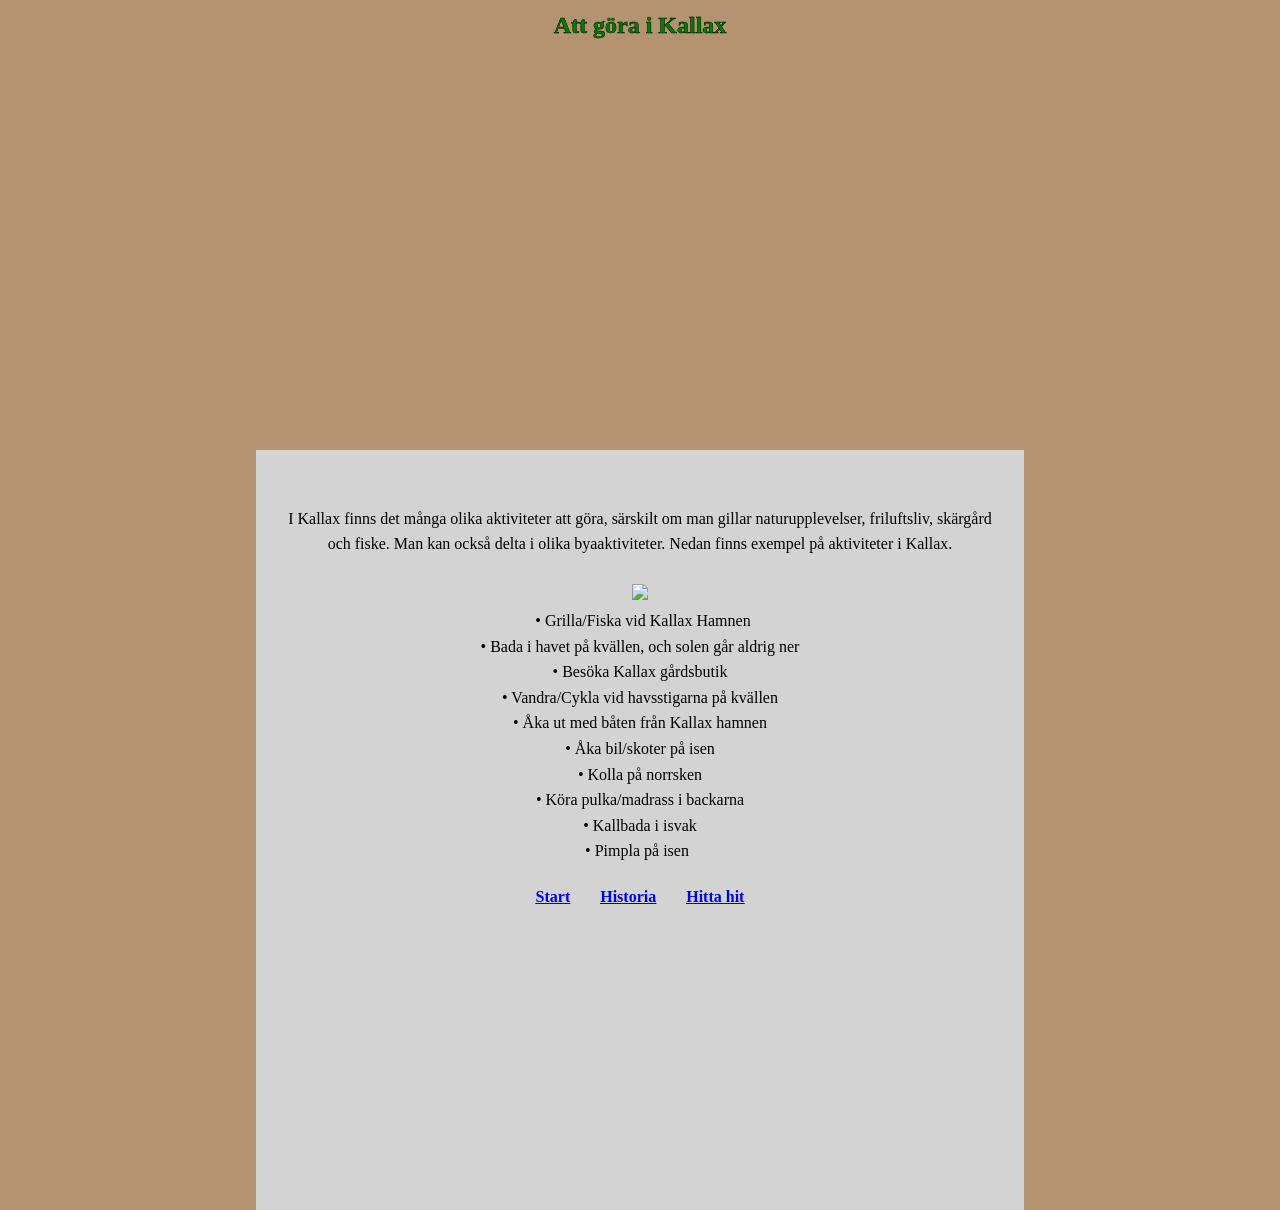
==== attgora.html @ 015e5c8f "Add files via upload" ====
<!doctype html>
<html>
    <head>
        <title></title>
        <link rel="stylesheet" href="attgora.css">
    </head>
    <body>
     <div id="center">
        <header>
            <h2>Att göra i Kallax</h2>
        </header>
        <main>
            <br>
            I Kallax finns det många olika aktiviteter att göra, särskilt om man gillar naturupplevelser, friluftsliv,
            skärgård och fiske. Man kan också delta i olika byaaktiviteter. Nedan finns exempel på 
            aktiviteter i Kallax. <br><br>

            <img src="Bilder/Flerabilder.jpg"><br>

            <d>• Grilla/Fiska vid Kallax Hamnen
            <br>• Bada i havet på kvällen, och solen går aldrig ner
            <br>• Besöka Kallax gårdsbutik
            <br>• Vandra/Cykla vid havsstigarna på kvällen
            <br>• Åka ut med båten från Kallax hamnen
            <br>• Åka bil/skoter på isen
            <br>• Kolla på norrsken
            <br>• Köra pulka/madrass i backarna
            <br>• Kallbada i isvak
            <br>• Pimpla på isen
            </d>
            <br>
            <nav>
                <a href="index.html">Start</a>
                <a href="historia.html">Historia</a>
                <a href="hittahit.html">Hitta hit</a>
            </nav>
            <div class="container">
            </div>
        </main>
    </div>
</body>
</html>
---- attgora.css ----
*{
    margin: 0px;
    padding: 0px;
}
body{
    background-color: #b49371;
    font-family: serif, sans-serif; 
    font-size: 16px;
    line-height: 1.6; 
    color: black;
}
header{
    background-image: url("Bilder/Kor240820.jpg");
    background-size: cover;
    background-position: top;
    height: 450px;
}

#center{
    width: 60%;
    margin: 0 auto;
}

nav{
    display: flex;
    justify-content: center;
    gap: 30px;
    padding: 20px;
    font-weight: bold; 
    text-decoration: underline; 
    flex-wrap: wrap;
}

h2{
    text-decoration: none;
    color: green;
    -webkit-text-stroke: 0.5px black;
    padding: 6px;
    font-family: Georgia, serif; 
    text-align: center;
}
main{
    background-color: lightgrey;   
    text-align: center;
    height: 700px;
    padding: 30px;
}

d{
    text-decoration: none;
    color: black;
    padding: 6px;
    text-align: center;
}

img{
    width: 90%;
    height: auto;
}
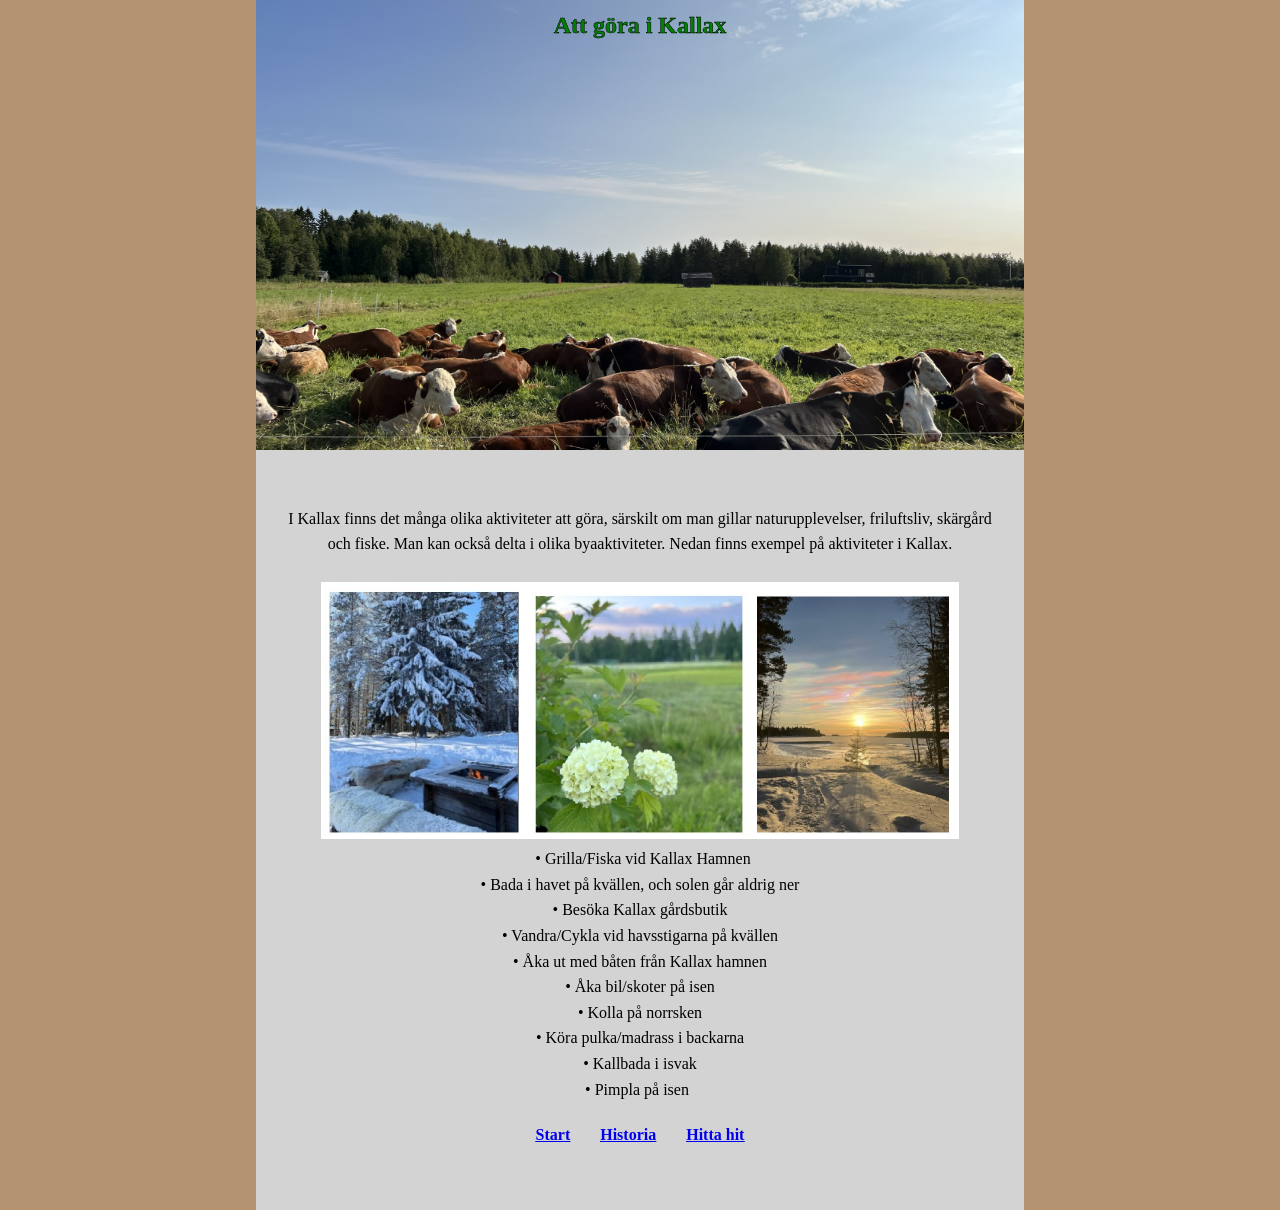
==== commit 9a8a5d1a: "Update attgora.html" ====
--- a/attgora.html
+++ b/attgora.html
@@ -3,6 +3,7 @@
     <head>
         <title></title>
         <link rel="stylesheet" href="attgora.css">
+        
     </head>
     <body>
      <div id="center">
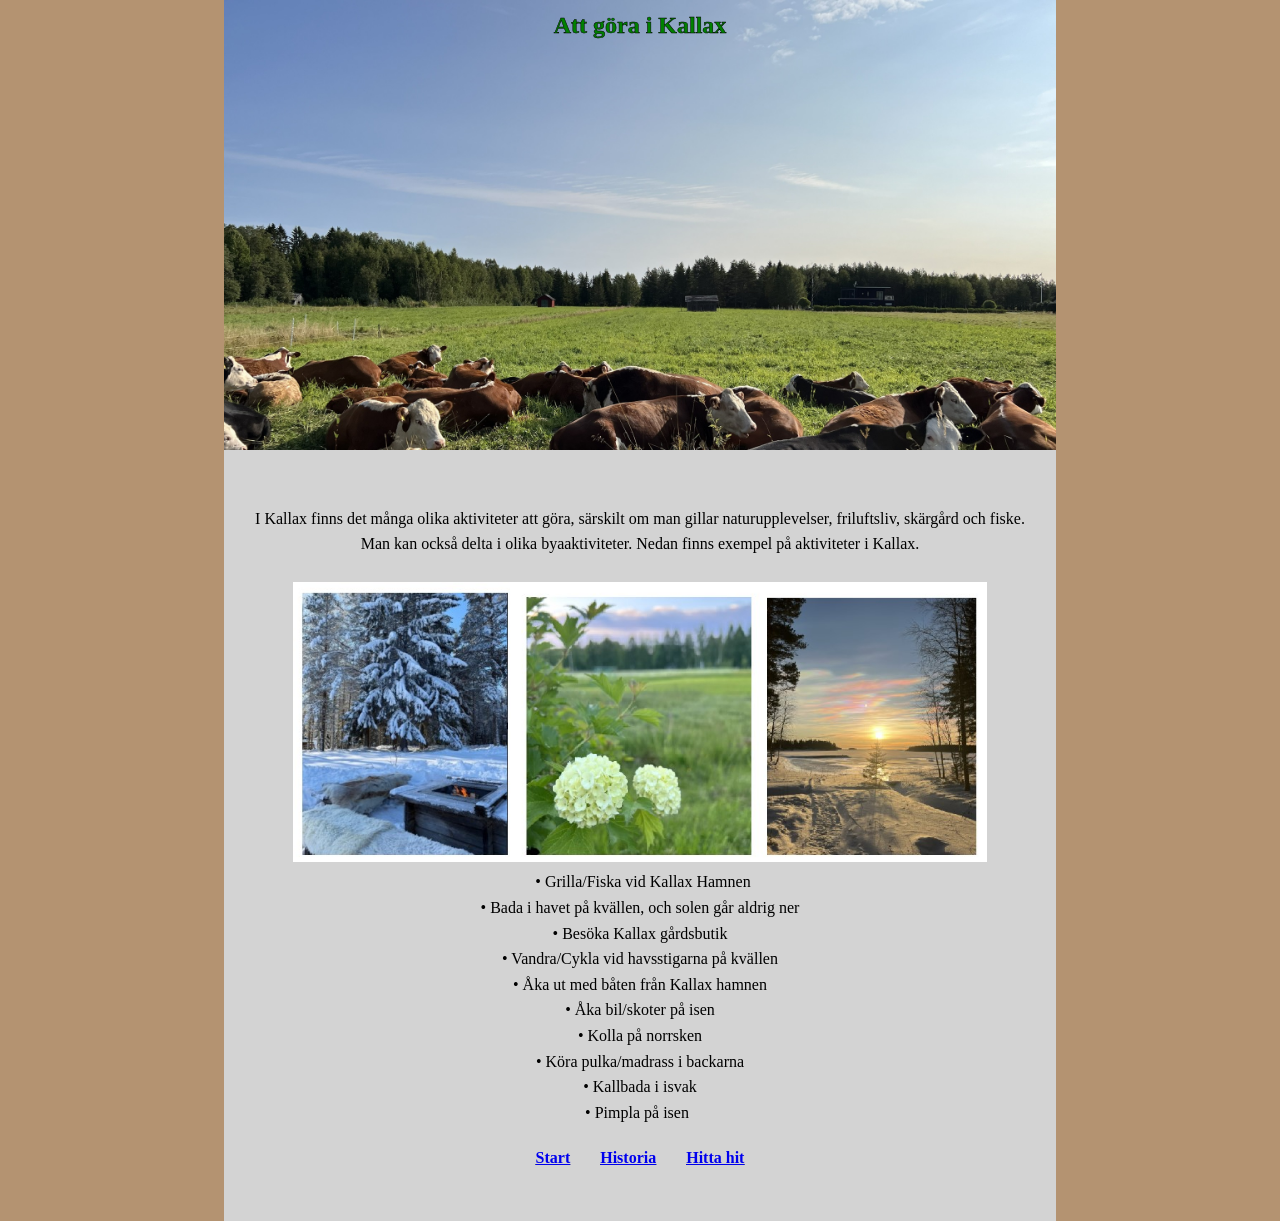
==== commit cbbd6d70: "Add files via upload" ====
--- a/attgora.html
+++ b/attgora.html
@@ -1,9 +1,8 @@
 <!doctype html>
-<html>
+<html lang="Sweden">
     <head>
-        <title></title>
+        <title>Aktiviteter i Kallax</title>
         <link rel="stylesheet" href="attgora.css">
-        
     </head>
     <body>
      <div id="center">
@@ -16,7 +15,7 @@
             skärgård och fiske. Man kan också delta i olika byaaktiviteter. Nedan finns exempel på 
             aktiviteter i Kallax. <br><br>
 
-            <img src="Bilder/Flerabilder.jpg"><br>
+            <img src="bilder/flerabilder.jpg"><br>
 
             <d>• Grilla/Fiska vid Kallax Hamnen
             <br>• Bada i havet på kvällen, och solen går aldrig ner
--- a/attgora.css
+++ b/attgora.css
@@ -10,14 +10,15 @@
     color: black;
 }
 header{
-    background-image: url("Bilder/Kor240820.jpg");
+    background-image: url("bilder/kor240820.jpg");
     background-size: cover;
     background-position: top;
     height: 450px;
+    max-width: 100%;
 }
 
 #center{
-    width: 60%;
+    width: 65%;
     margin: 0 auto;
 }
 
@@ -42,7 +43,8 @@
 main{
     background-color: lightgrey;   
     text-align: center;
-    height: 700px;
+    height: 100%;
+    margin: 0;
     padding: 30px;
 }
 
